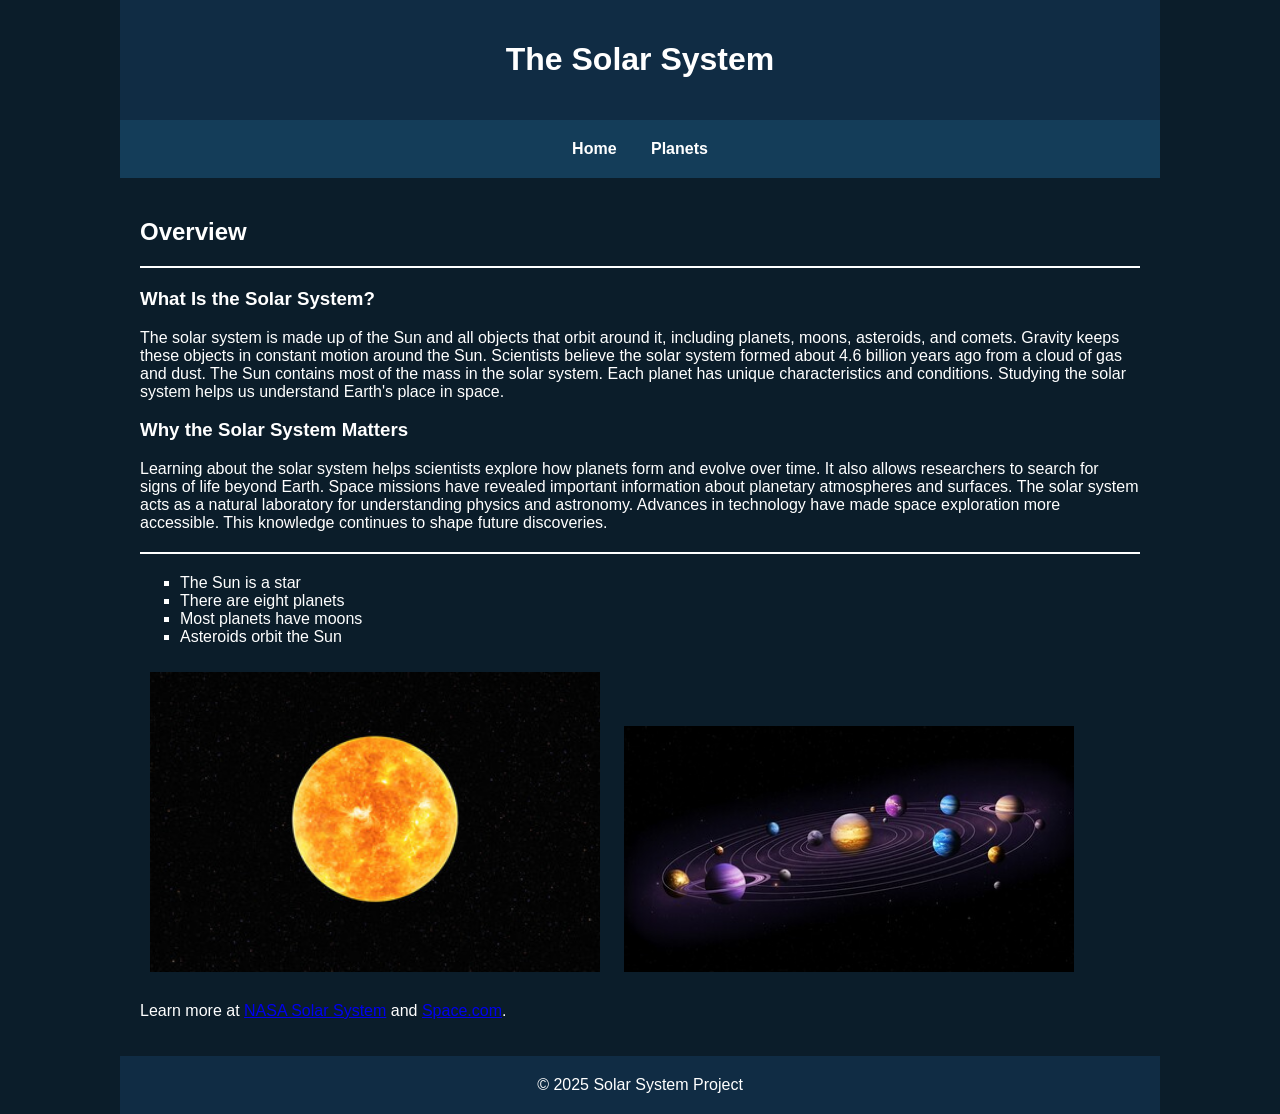
==== Project-folder/index.html @ a38e9adb "update" ====
<!DOCTYPE html>
<html lang="en">
<head>
    <meta charset="UTF-8">
    <meta name="viewport" content="width=device-width, initial-scale=1.0">
    <title>The Solar System</title>
    <link rel="stylesheet" href="css/styles.css">
</head>
<body>

<header>
    <h1>The Solar System</h1>
</header>

<nav>
    <a href="index.html">Home</a>
    <a href="planets.html">Planets</a>
</nav>

<main>
    <h2>Overview</h2>

    <hr>

    <h3>What Is the Solar System?</h3>
    <p>
        The solar system is made up of the Sun and all objects that orbit around it,
        including planets, moons, asteroids, and comets. Gravity keeps these objects
        in constant motion around the Sun. Scientists believe the solar system formed
        about 4.6 billion years ago from a cloud of gas and dust. The Sun contains most
        of the mass in the solar system. Each planet has unique characteristics and
        conditions. Studying the solar system helps us understand Earth's place in space.
    </p>

    <h3>Why the Solar System Matters</h3>
    <p>
        Learning about the solar system helps scientists explore how planets form and
        evolve over time. It also allows researchers to search for signs of life beyond
        Earth. Space missions have revealed important information about planetary
        atmospheres and surfaces. The solar system acts as a natural laboratory for
        understanding physics and astronomy. Advances in technology have made space
        exploration more accessible. This knowledge continues to shape future discoveries.
    </p>

    <hr>

    <ul>
        <li>The Sun is a star</li>
        <li>There are eight planets</li>
        <li>Most planets have moons</li>
        <li>Asteroids orbit the Sun</li>
    </ul>

    <img src="images/sun.jpg" alt="The Sun">
    <img src="images/planets.jpg" alt="Planets in the solar system">

    <p>
        Learn more at
        <a href="https://solarsystem.nasa.gov" target="_blank">NASA Solar System</a>
        and
        <a href="https://www.space.com" target="_blank">Space.com</a>.
    </p>
</main>

<footer>
    &copy; 2025 Solar System Project
</footer>

</body>
</html>
---- Project-folder/css/styles.css ----
body {
    font-family: Arial, sans-serif;
    margin: 0;
    background-color: #0b1d2a;
    color: #ffffff;
}

header, nav, main, footer {
    padding: 20px;
    max-width: 1000px;
    margin: auto;
}

header {
    text-align: center;
    background-color: #102c44;
}

nav {
    text-align: center;
    background-color: #143d59;
}

nav a {
    color: #ffffff;
    text-decoration: none;
    margin: 0 15px;
    font-weight: bold;
}

nav a:hover {
    text-decoration: underline;
}

main img {
    width: 45%;
    margin: 10px;
}

ul {
    list-style-type: square;
}

hr {
    border: 1px solid #ffffff;
    margin: 20px 0;
}

footer {
    text-align: center;
    background-color: #102c44;
}
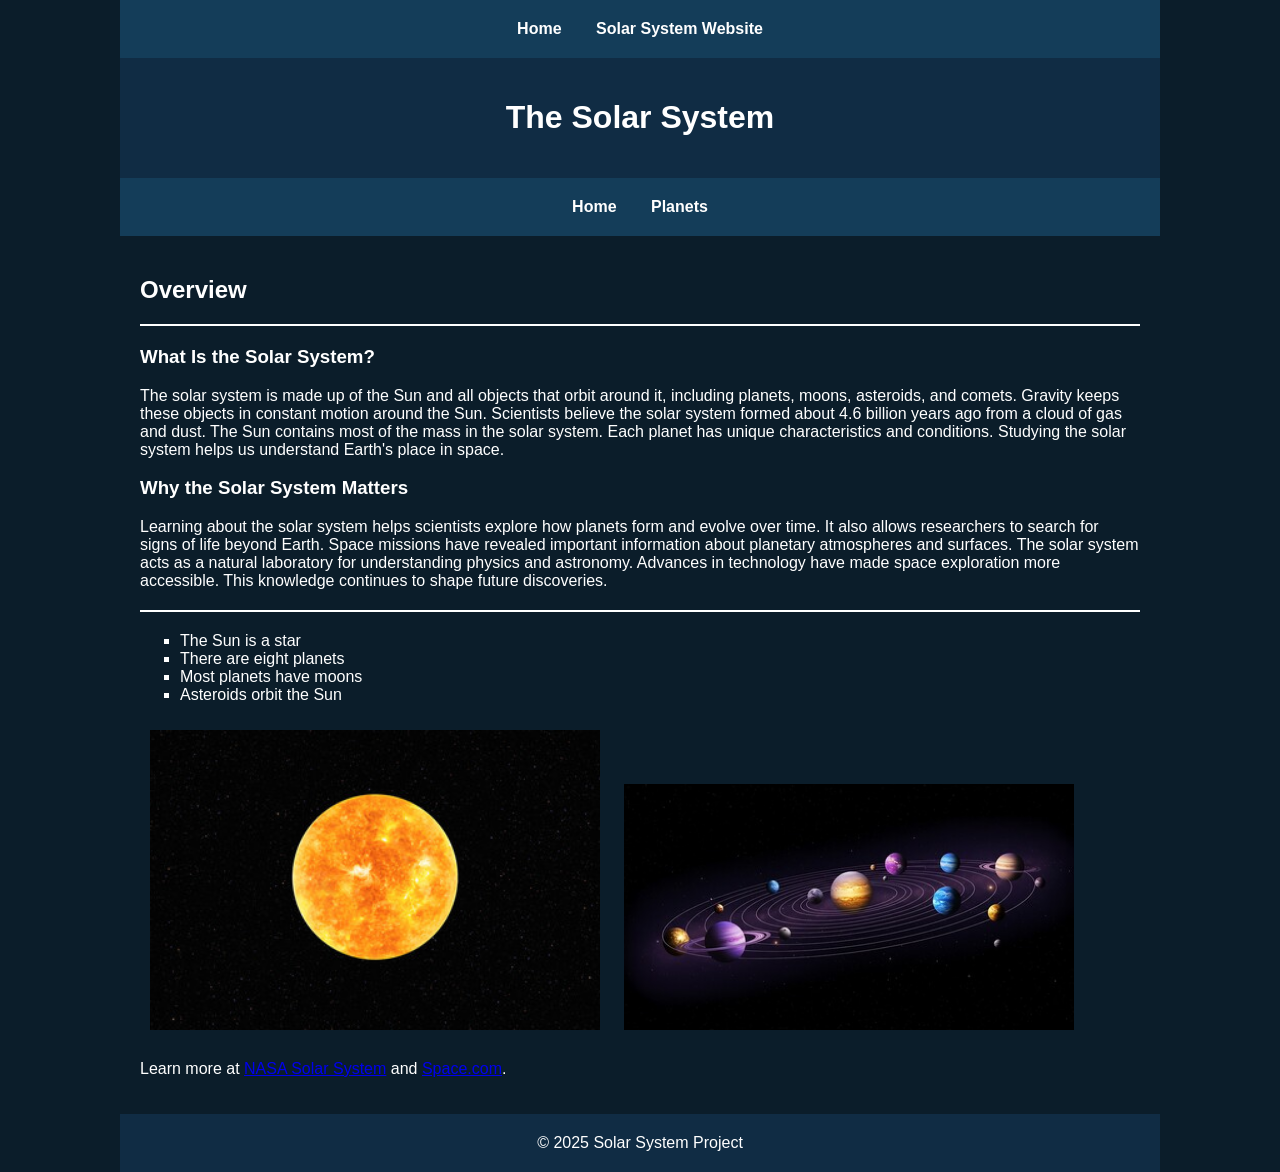
==== commit 5c339151: "update 2" ====
--- a/Project-folder/index.html
+++ b/Project-folder/index.html
@@ -1,3 +1,8 @@
+<nav>
+  <a href="index.html">Home</a>
+  <a href="solar-system/index.html">Solar System Website</a>
+</nav>
+
 <!DOCTYPE html>
 <html lang="en">
 <head>
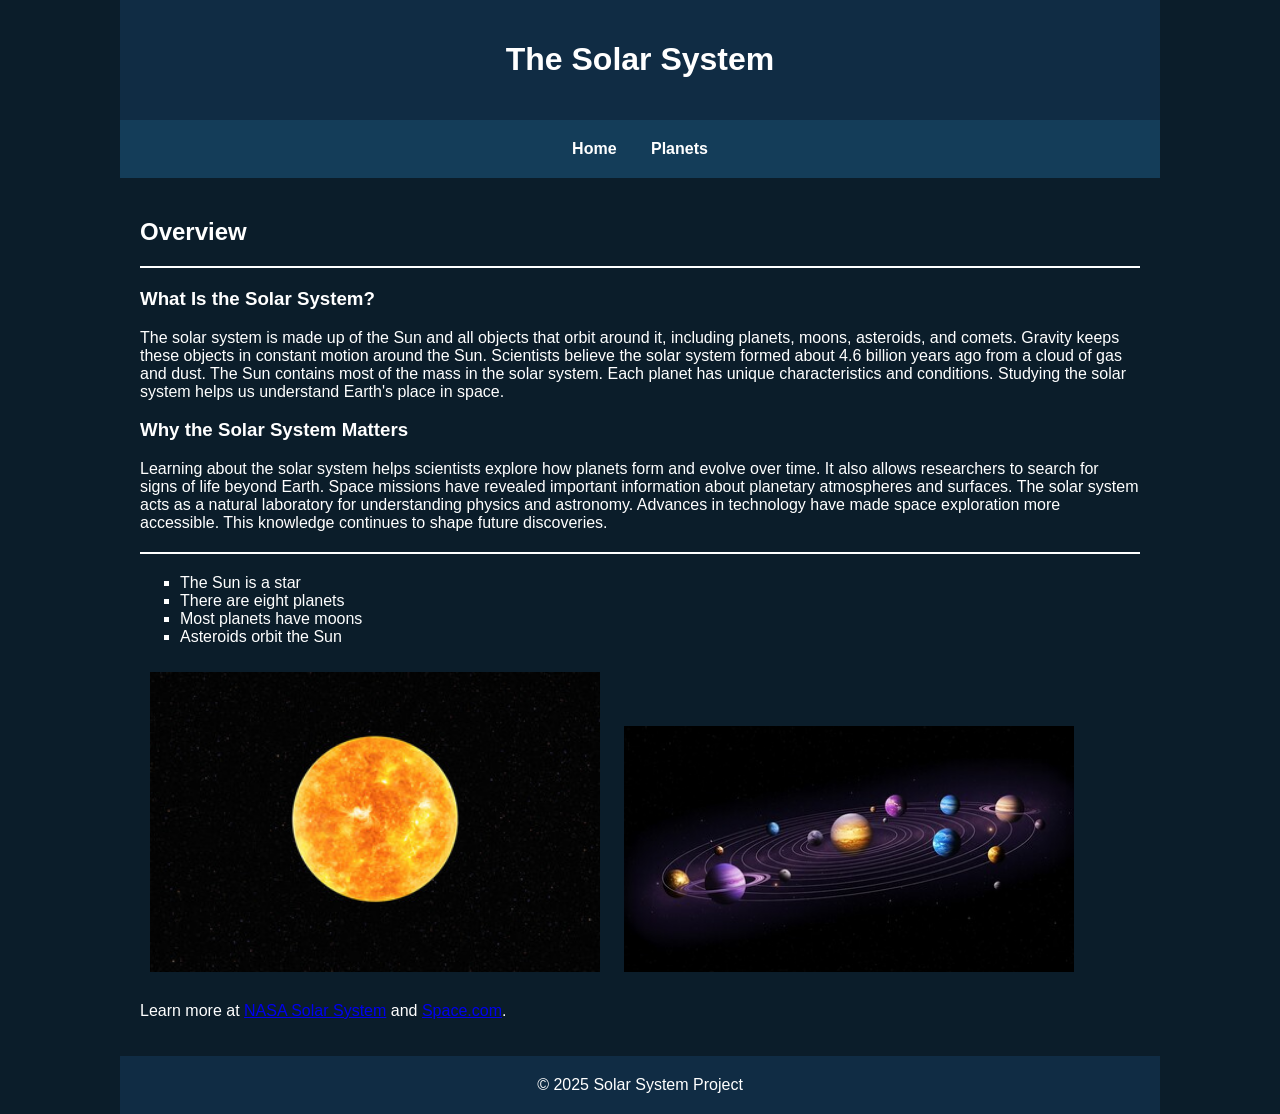
==== commit 16ef028d: "update 3" ====
--- a/Project-folder/index.html
+++ b/Project-folder/index.html
@@ -1,8 +1,3 @@
-<nav>
-  <a href="index.html">Home</a>
-  <a href="solar-system/index.html">Solar System Website</a>
-</nav>
-
 <!DOCTYPE html>
 <html lang="en">
 <head>
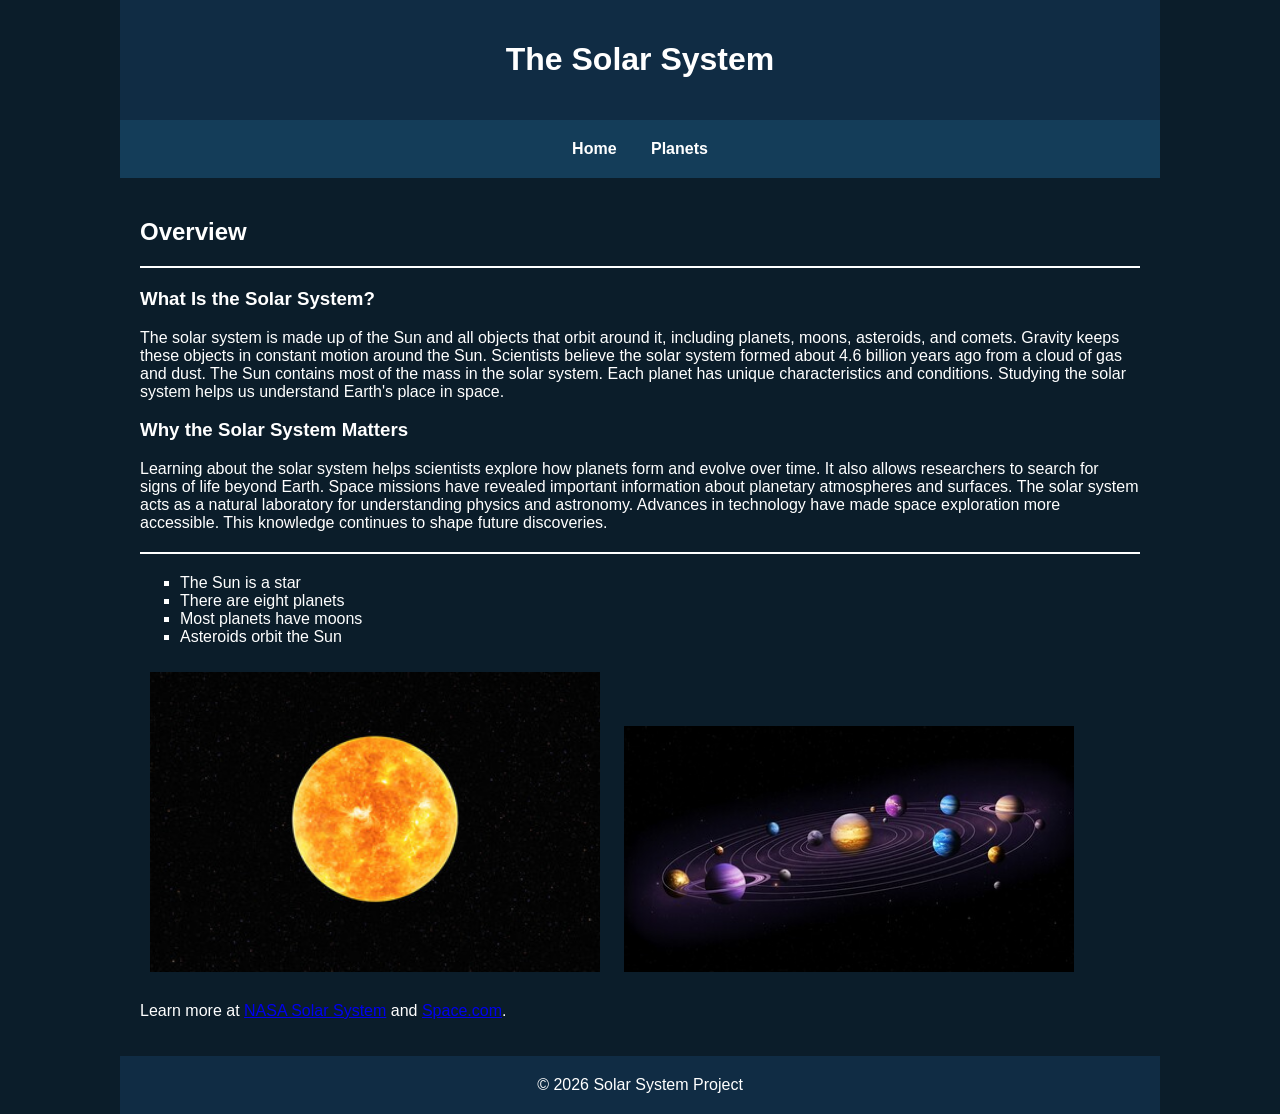
==== commit 8101b175: "update 4" ====
--- a/Project-folder/index.html
+++ b/Project-folder/index.html
@@ -63,7 +63,7 @@
 </main>
 
 <footer>
-    &copy; 2025 Solar System Project
+    &copy; 2026 Solar System Project
 </footer>
 
 </body>
